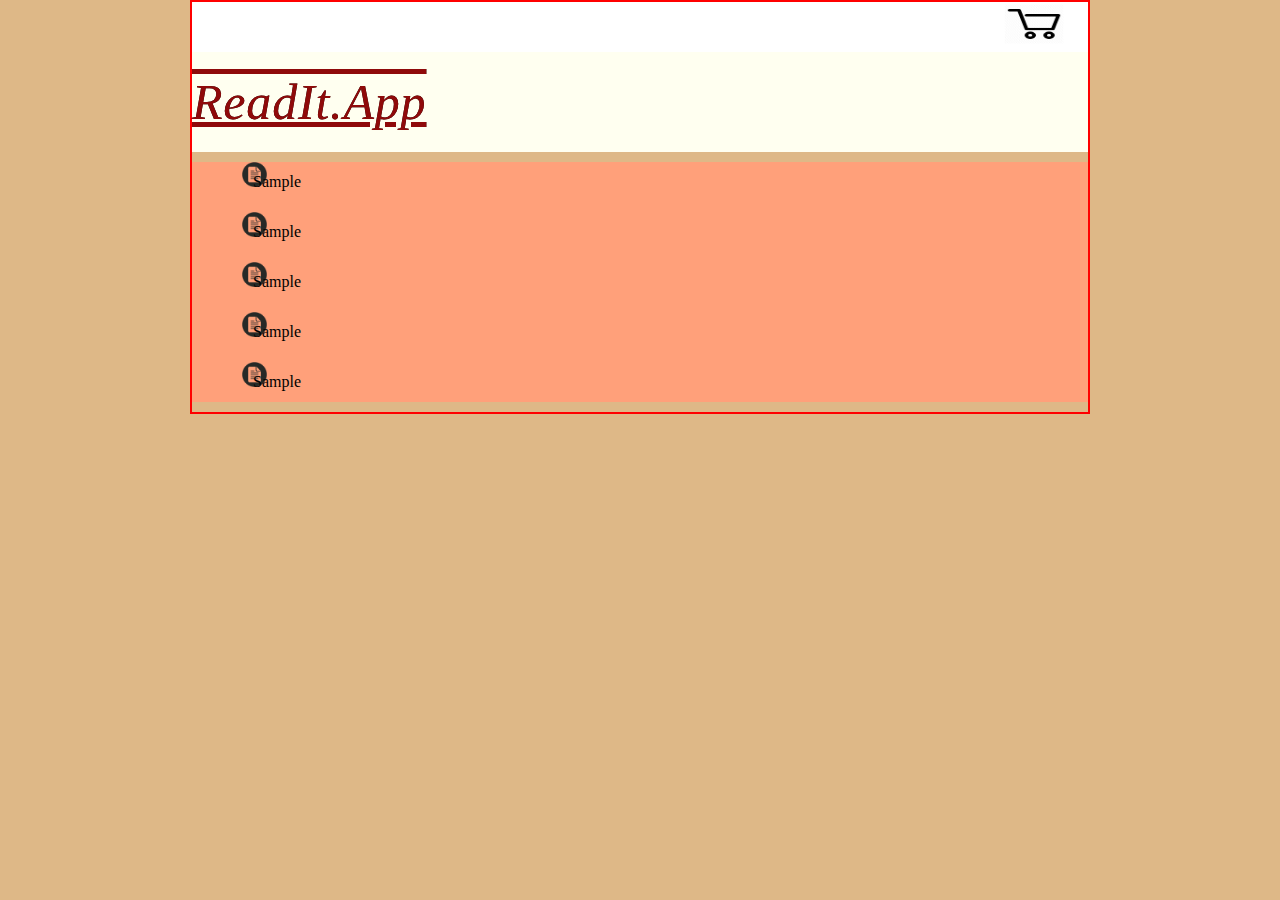
==== Shop/Shop/Prototype/Index.html @ bf256335 "Add Html template #23" ====
﻿<!DOCTYPE html>
<html lang="pl-PL">
<head>
    <meta charset="utf-8">
    <title>ReadIt - Your Book Partner!</title>
    <link rel="stylesheet" type="text/css" href="style.css">
</head>

<body>
    <section id="main">
        <header>
            <section id="menu">
                <table style="width:100%;">
                    <tr id="cartAndButton">
                        <td>
                            <a href="link" class="menu_button">Koszyk</a>
                        </td>
                        
                        <td id="cart">

                        </td>
                    </tr>
                </table>
            </section>
            <section id="banner">
               <h4 id="bannerText">ReadIt.app</h4>
            </section>
        </header>

        <nav>
            <ul>
                <li>
                    Sample
                </li>
                
                <li>
                    Sample
                </li>
                
                <li>
                    Sample
                </li>
                
                <li>
                    Sample
                </li>
                
                <li>
                    Sample
                </li>
            </ul>
        </nav>
          
    </section>
</body>
</html>
---- Shop/Shop/Prototype/style.css ----
﻿* {
    margin: 0 auto;
}
body {
    width: 100%;
    height: 100%;
    background-color:burlywood;
}
#main {
    position: relative;
    margin: 0 auto;
    width: 70%;
    height: auto;
    border: 2px solid #ff0000;
}
/* HEADER*/
.header {
    position:relative;
    width:100%;
    height:150px;
}

#banner {
    position: relative;
    height: 100px;
    width: 100%;
    background-color: ivory;
}
#bannerText {
    font-family: Impact;
    font-size: 50px;
    font-weight: 100;
    color: rgba(143, 10, 10, 1);
    text-transform: capitalize;
    font-style: oblique;
    text-decoration: underline overline;
    line-height: 2em;
    letter-spacing: 0.8px;
    text-shadow: 0px 0px 0px rgba(0, 0, 0, 1);
}

#cart {
    background-image: url("Images/Header/shop-cart.png");
    background-size: 60px 40px;
    background-repeat: no-repeat;
    object-position: right;
    right: 20px;
    width: 60px;
    height: 40px;
    position: relative;
}

#menu {
    background-color: white;
    position: relative;
    height: 50px;
    width: 100%;
}

.menu_button {
    position:relative;
    right:-1150px;
    box-shadow: inset 0px 1px 0px 0px #e0d794;
    background: linear-gradient(to bottom, #ffec64 5%, #ffab23 100%);
    background-color: #ffec64;
    border: 1px solid #91908e;
    display: inline-block;
    cursor: pointer;
    color: #333333;
    font-family: Arial;
    font-size: 14px;
    font-weight: bold;
    padding: 6px 24px;
    text-decoration: none;
    text-shadow: 0px 1px 0px #ffee66;
}

    .menu_button:hover {
        background: linear-gradient(to bottom, #ffab23 5%, #ffec64 100%);
        background-color: #ffab23;
    }

    .menu_button:active {
        position: relative;
        top: 1px;
    }

/* HEADER*/

/*LEFT MENU - CATEGORIES*/
nav {
    background-color:lightsalmon;
}
ul {
    list-style-type: none;
    list-style-position: inside;
}

li {
    font-family:Impact;
    padding: 11px;
    margin: 10px;
    background-image:url("Images/CategoriesMenu/list-point.png");
    background-size:25px 25px;
    background-repeat:no-repeat;
}
/*LEFT MENU - CATEGORIES*/
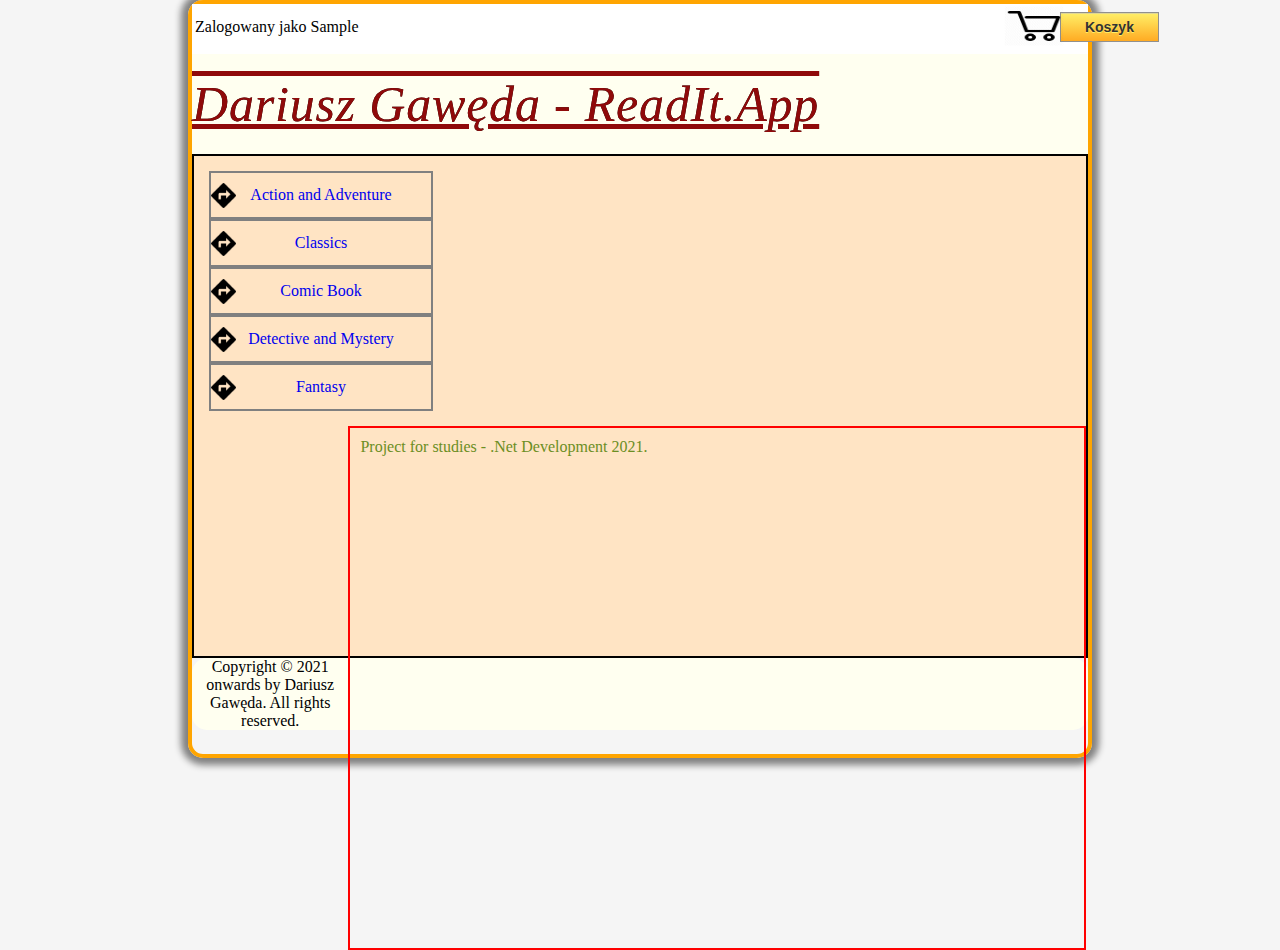
==== commit 6d2d8148: "Left Menu | Footer | Content" ====
--- a/Shop/Shop/Prototype/Index.html
+++ b/Shop/Shop/Prototype/Index.html
@@ -12,45 +12,66 @@
             <section id="menu">
                 <table style="width:100%;">
                     <tr id="cartAndButton">
+                        <td id="menuLogIn">
+                            Zalogowany jako Sample
+                        </td>
+                        
                         <td>
                             <a href="link" class="menu_button">Koszyk</a>
                         </td>
-                        
+
                         <td id="cart">
-
                         </td>
                     </tr>
                 </table>
             </section>
             <section id="banner">
-               <h4 id="bannerText">ReadIt.app</h4>
+                <h4 id="bannerText">Dariusz Gawęda - ReadIt.app</h4>
             </section>
         </header>
 
-        <nav>
-            <ul>
-                <li>
-                    Sample
-                </li>
-                
-                <li>
-                    Sample
-                </li>
-                
-                <li>
-                    Sample
-                </li>
-                
-                <li>
-                    Sample
-                </li>
-                
-                <li>
-                    Sample
-                </li>
-            </ul>
-        </nav>
-          
+            <section id="content">
+                <ul>
+                    <a href="Index.html">
+                        <li>
+                            Action and Adventure
+                        </li>
+                    </a>
+
+                    <a href="Index.html">
+                        <li>
+                            Classics
+                        </li>
+                    </a>
+
+                    <a href="Index.html">
+                        <li>
+                            Comic Book
+                        </li>
+                    </a>
+
+                    <a href="Index.html">
+                        <li>
+                            Detective and Mystery
+                        </li>
+                    </a>
+
+                    <a href="Index.html">
+                        <li>
+                            Fantasy
+                        </li>
+                    </a>
+                </ul>
+
+                <section id="rightContent">
+                    Project for studies - .Net Development 2021. 
+                </section>
+            </section>
+
+            <footer>
+                <p>Copyright © 2021 onwards by Dariusz Gawęda. All rights reserved.</p>
+
+            </footer>
     </section>
 </body>
 </html>--- a/Shop/Shop/Prototype/style.css
+++ b/Shop/Shop/Prototype/style.css
@@ -4,14 +4,16 @@
 body {
     width: 100%;
     height: 100%;
-    background-color:burlywood;
+    background-color:whitesmoke;
 }
 #main {
     position: relative;
     margin: 0 auto;
     width: 70%;
-    height: auto;
-    border: 2px solid #ff0000;
+    height:750px;
+    border: 4px solid orange;
+    box-shadow:0 0 7px 7px gray;
+    border-radius:15px 15px 15px 15px;
 }
 /* HEADER*/
 .header {
@@ -56,10 +58,12 @@
     height: 50px;
     width: 100%;
 }
-
+#menuLogIn {
+    font-family:Impact;
+}
 .menu_button {
     position:relative;
-    right:-1150px;
+    left:350px;
     box-shadow: inset 0px 1px 0px 0px #e0d794;
     background: linear-gradient(to bottom, #ffec64 5%, #ffab23 100%);
     background-color: #ffec64;
@@ -88,20 +92,87 @@
 /* HEADER*/
 
 /*LEFT MENU - CATEGORIES*/
-nav {
-    background-color:lightsalmon;
+#content {
+    border:2px solid black;
+    background-color:bisque;
+    height:500px;
 }
 ul {
+    padding:10px 10px 10px 10px;
+    margin:5px;
+    width:15%;
     list-style-type: none;
     list-style-position: inside;
+    display:inline-block;
+    line-height:26px;
 }
 
 li {
+    position:relative;
+    padding:10px 10px 10px 10px;
+    width:200px;
     font-family:Impact;
-    padding: 11px;
-    margin: 10px;
+    text-align:center;
     background-image:url("Images/CategoriesMenu/list-point.png");
     background-size:25px 25px;
     background-repeat:no-repeat;
+    background-position:left center;
+    border:2px solid gray;
+    line-height:1.5;
 }
+    li:link, visited {
+        color:white;
+    }
+    a:link, visited{
+        text-decoration:none;
+        background-color:lightgray;
+    }
+    a:hover, active {
+        border:2px solid gray;
+        color: ghostwhite;
+    }
 /*LEFT MENU - CATEGORIES*/
+
+/*MAIN CONTENT*/
+#rightContent {
+    padding:10px 10px 10px 10px;
+    font-family:Impact;
+    color: olivedrab;
+    position: relative;
+    text-align:left;
+    min-height: 100%;
+    width: 80%;
+    border: 2px solid red;
+    display: inline-block;
+    float:right;
+}
+/*MAIN CONTENT*/
+/*FOOTER*/
+footer {
+    width: 100%;
+    background-color:ivory;
+    font-family:Impact;
+    text-align:center;
+    border-radius:15px 15px 15px 15px;
+}
+#footerText {
+    color:lightslategray;
+    border:1px solid black;
+    border-radius:10px 10px 10px 10px;
+}
+/*FOOTER*/
+
+/*BOOK*/
+#book_description {
+    display:inline-block;
+    text-align:center;
+}
+
+#img {
+    background-image:url("Images/Book/lifeOfPi.jpg");
+    background-size: 200px 300px;
+    width:200px;
+    height:300px;
+    display:inline-block;
+}
+/*BOOK*/
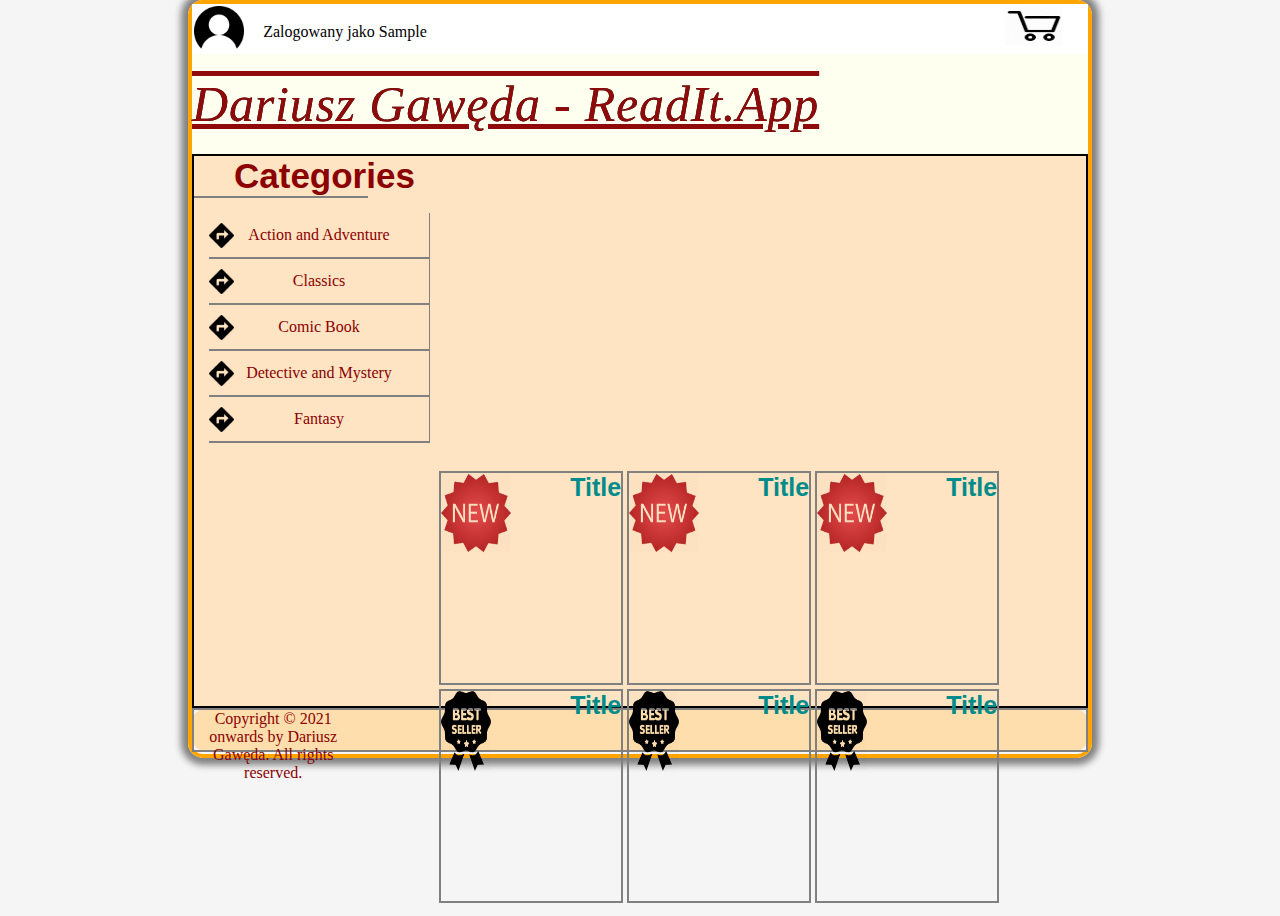
==== commit e97add03: "Add Cart html" ====
--- a/Shop/Shop/Prototype/Index.html
+++ b/Shop/Shop/Prototype/Index.html
@@ -31,6 +31,7 @@
         </header>
 
             <section id="content">
+                <p id="categories">Categories</p>
                 <ul>
                     <a href="Index.html">
                         <li>
@@ -64,13 +65,36 @@
                 </ul>
 
                 <section id="rightContent">
-                    Project for studies - .Net Development 2021. 
+                    <table>
+                        <tr>
+                            <td>
+                                <h5 id="new">Title</h5>
+                            </td>
+                            <td>
+                                <h5 id="new">Title</h5>
+                            </td>
+                            <td>
+                                <h5 id="new">Title</h5>
+                            </td>
+                        </tr>
+
+                        <tr>
+                            <td>
+                                <h5 id="bestseller">Title</h5>
+                            </td>
+                            <td>
+                                <h5 id="bestseller">Title</h5>
+                            </td>
+                            <td>
+                                <h5 id="bestseller">Title</h5>
+                            </td>
+                        </tr>
+                    </table> 
                 </section>
             </section>
 
             <footer>
-                <p>Copyright © 2021 onwards by Dariusz Gawęda. All rights reserved.</p>
-
+                <p id="footerText">Copyright © 2021 onwards by Dariusz Gawęda. All rights reserved.</p>
             </footer>
     </section>
 </body>
--- a/Shop/Shop/Prototype/style.css
+++ b/Shop/Shop/Prototype/style.css
@@ -59,11 +59,17 @@
     width: 100%;
 }
 #menuLogIn {
+    text-align:center;
     font-family:Impact;
+    background-image:url("Images//Login/user.png");
+    background-size:50px 50px;
+    background-repeat:no-repeat;
+    width:300px;
+    height:50px;
 }
 .menu_button {
     position:relative;
-    left:350px;
+    left:850px;
     box-shadow: inset 0px 1px 0px 0px #e0d794;
     background: linear-gradient(to bottom, #ffec64 5%, #ffab23 100%);
     background-color: #ffec64;
@@ -95,7 +101,7 @@
 #content {
     border:2px solid black;
     background-color:bisque;
-    height:500px;
+    height:550px;
 }
 ul {
     padding:10px 10px 10px 10px;
@@ -108,57 +114,102 @@
 }
 
 li {
-    position:relative;
-    padding:10px 10px 10px 10px;
-    width:200px;
-    font-family:Impact;
-    text-align:center;
-    background-image:url("Images/CategoriesMenu/list-point.png");
-    background-size:25px 25px;
-    background-repeat:no-repeat;
-    background-position:left center;
-    border:2px solid gray;
-    line-height:1.5;
-}
-    li:link, visited {
-        color:white;
-    }
+    position: relative;
+    padding: 10px 10px 10px 10px;
+    width: 200px;
+    font-family: Impact;
+    text-align: center;
+    background-image: url("Images/CategoriesMenu/list-point.png");
+    background-size: 25px 25px;
+    background-repeat: no-repeat;
+    background-position: left center;
+    line-height: 1.5;
+    border-bottom: 2px solid gray;
+    border-right: 1px solid gray;
+}
+
+#categories {
+
+    border-bottom:2px solid gray;
+    margin-left:0px;
+    width:15%;
+    padding-left:40px;
+    text-align:left;
+    font-family:Arial;
+    font-weight:bold;
+    color:darkred;
+    font-size:35px;
+}
+a {
+    color:darkred;
+}
     a:link, visited{
         text-decoration:none;
         background-color:lightgray;
-    }
+        
+    }
+    
     a:hover, active {
-        border:2px solid gray;
-        color: ghostwhite;
+    border: 2px solid gray;
+    color: cadetblue;
     }
 /*LEFT MENU - CATEGORIES*/
 
 /*MAIN CONTENT*/
+
+#new {
+    background-image: url("Images/Index/new.png");
+    background-repeat: no-repeat;
+    background-size: 70px 80px;
+    width: 180px;
+    height: 210px;
+    border: 2px solid gray;
+    color: darkcyan;
+    font-family: Arial;
+    font-weight: bold;
+    font-size: 25px;
+    text-align: right;
+}
+
+#bestseller {
+    background-image: url("Images/Index/bestseller.png");
+    background-repeat: no-repeat;
+    background-size: 50px 80px;
+    width:180px;
+    height:210px;
+    border:2px solid gray;
+    color:darkcyan;
+    font-family:Arial;
+    font-weight:bold;
+    font-size:25px;
+    text-align:right;
+}
+
 #rightContent {
     padding:10px 10px 10px 10px;
     font-family:Impact;
     color: olivedrab;
     position: relative;
     text-align:left;
-    min-height: 100%;
     width: 80%;
-    border: 2px solid red;
     display: inline-block;
     float:right;
 }
 /*MAIN CONTENT*/
+
 /*FOOTER*/
 footer {
     width: 100%;
-    background-color:ivory;
+    background-color:navajowhite;
     font-family:Impact;
     text-align:center;
+    vertical-align:central;
     border-radius:15px 15px 15px 15px;
 }
 #footerText {
-    color:lightslategray;
-    border:1px solid black;
-    border-radius:10px 10px 10px 10px;
+    color:darkred;
+    border:2px solid gray;
+    height:40px;
 }
 /*FOOTER*/
 
@@ -175,4 +226,154 @@
     height:300px;
     display:inline-block;
 }
+
+#price {
+    margin-top:30px;
+    color:black;
+    position:relative;
+    bottom:100px;
+    right:20px;
+    font-size:30px;
+    color:green;
+    border:3px solid orange;
+}
+
+#description {
+    font-family:'Times New Roman', Times, serif;
+    font-weight:bold;
+    color:black;
+}
+
+#title {
+    font-family:'Book Antiqua';
+    font-weight:bold;
+}
+
+.buyButton {
+    position: relative;
+    bottom:70px;
+    right:20px;
+    box-shadow: inset 0px 1px 0px 0px #e0d794;
+    background: linear-gradient(to bottom, #ffec64 5%, #ffab23 100%);
+    background-color: #ffec64;
+    border: 1px solid #91908e;
+    display: inline-block;
+    cursor: pointer;
+    color: #333333;
+    font-family: Arial;
+    font-size: 14px;
+    font-weight: bold;
+    padding: 6px 24px;
+    text-decoration: none;
+    text-shadow: 0px 1px 0px #ffee66;
+}
+
+    .buyButton:hover {
+        background: linear-gradient(to bottom, #ffab23 5%, #ffec64 100%);
+        background-color: #ffab23;
+    }
+
+    .buyButton:active {
+        position: relative;
+        top: 1px;
+    }
 /*BOOK*/
+/*CART*/
+#AaA {
+    background-image:url("Images/Cart/action-adevnture.png");
+    background-size:100px 70px;
+    background-repeat:no-repeat;
+    width:100px;
+    height:70px;
+    border:2px solid #736f79;
+}
+
+#classic {
+    background-image: url("Images/Cart/classic.png");
+    background-size: 100px 70px;
+    background-repeat: no-repeat;
+    width: 100px;
+    height: 70px;
+    border: 2px solid #736f79;
+}
+
+#comic {
+    background-image: url("Images/Cart/comic.png");
+    background-size: 100px 70px;
+    background-repeat: no-repeat;
+    width: 100px;
+    height: 70px;
+    border: 2px solid #736f79;
+}
+
+#fantasy {
+    background-image: url("Images/Cart/fantasy.jpg");
+    background-size: 100px 70px;
+    background-repeat: no-repeat;
+    width: 100px;
+    height: 70px;
+    border: 2px solid #736f79;
+}
+
+#detective {
+    background-image: url("Images/Cart/detective.png");
+    background-size: 100px 70px;
+    background-repeat: no-repeat;
+    width: 100px;
+    height: 70px;
+    border: 2px solid #736f79;
+}
+
+h10 {
+    font-family: 'Gill Sans', 'Gill Sans MT', Calibri, 'Trebuchet MS', sans-serif;
+    font-size: 25px;
+    padding: 10px;
+    margin-right: 50px;
+}
+
+#textPos {
+    font-size:20px;
+    color:black;
+}
+
+.deleteButton {
+    position: relative;
+    top:25px;
+    box-shadow: inset 0px 1px 0px 0px #e0d794;
+    background: linear-gradient(to bottom, #ffec64 5%, #ffab23 100%);
+    background-color: #ffec64;
+    background-position: center;
+    border: 1px solid #91908e;
+    display: inline-block;
+    cursor: pointer;
+    color: #333333;
+    font-family: Arial;
+    font-size: 14px;
+    font-weight: bold;
+    padding: 6px 24px;
+    text-decoration: none;
+    text-shadow: 0px 1px 0px #ffee66;
+}
+
+    .deleteButton:hover {
+        position:relative;
+        top:23px;
+        background: linear-gradient(to bottom, #ffab23 5%, #ffec64 100%);
+        background-color: #ffab23;
+    }
+
+    .deleteButton:active {
+        position: relative;
+        top: 23px;
+    }
+
+tr.bottomLine td {
+    border-bottom:1px solid gray;
+}
+caption {
+    font-family:'Segoe UI', Tahoma, Geneva, Verdana, sans-serif;
+    font-size:30px;
+    font-weight:bold;
+    color:darkred;
+}
+/*CART*/